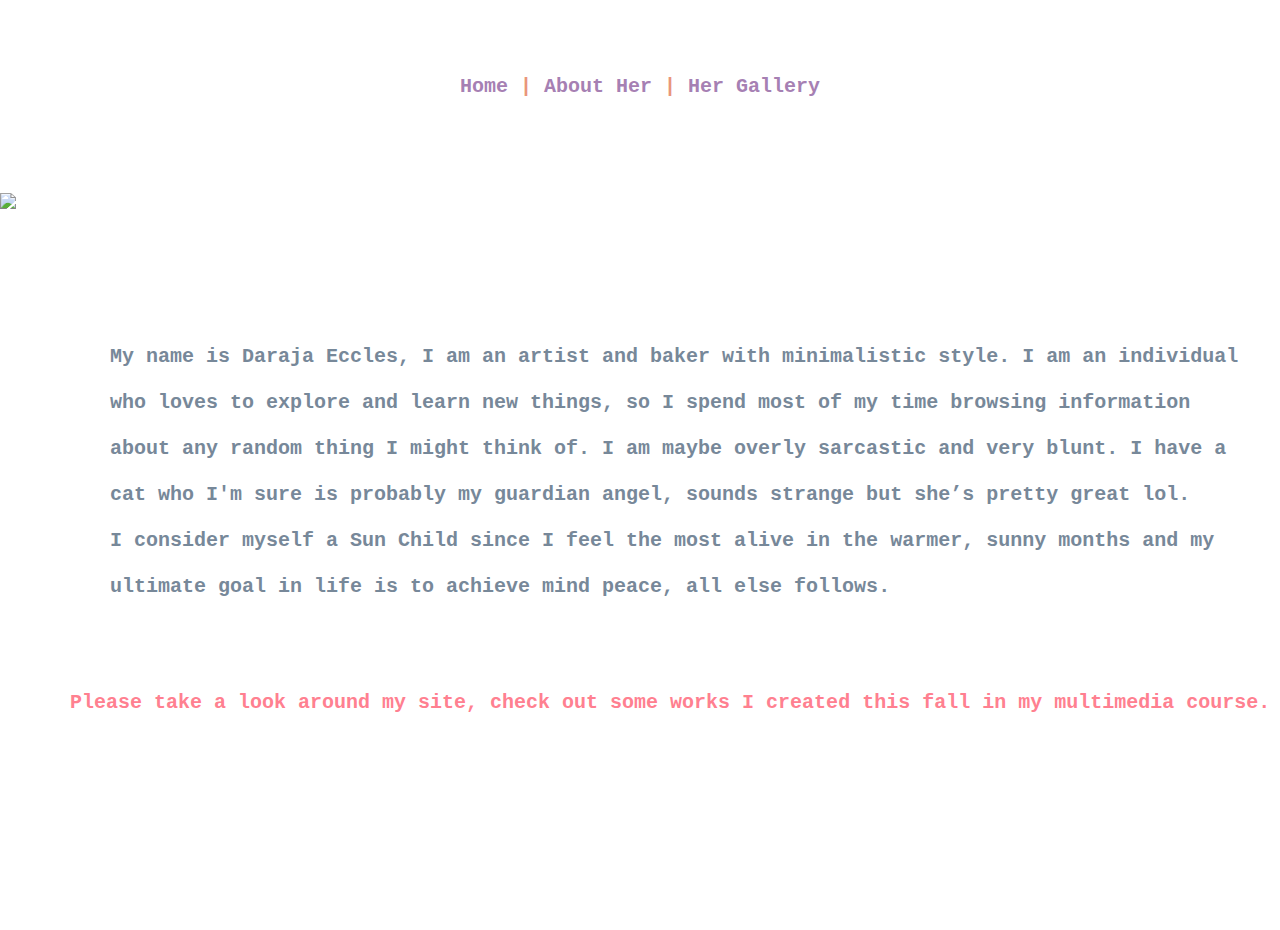
==== abouther.html @ d26e161e "Add files via upload" ====
<html>
    <head>
        <title>Her Home</title>
        <link href="styles.css" rel="stylesheet" type="text/css"/>
        
        <meta name="viewport" content="width=device-width, initial-scale=1">
        <style>
            img {
            display: block;
            margin-left: auto;
            margin-right: auto;
}
            p {color:lightslategray; font-style: normal; font-size:20; font-family:monospace; margin:20px; padding:20px}
            div {
                margin: 70px;
            }
            
        </style> 
    </head>
    
    <body>
 <h1 align=center><a href="index.html"> Home </a> |
 <a href="abouther.html"> About Her</a> |
 <a href="hergallery.html"> Her Gallery </a> </h1>
        
<img src="media/danceraja.gif">


<div>        
<pre id="pre01">
<p align= "left; center"  ><b>

My name is Daraja Eccles, I am an artist and baker with minimalistic style. I am an individual

who loves to explore and learn new things, so I spend most of my time browsing information 

about any random thing I might think of. I am maybe overly sarcastic and very blunt. I have a 

cat who I'm sure is probably my guardian angel, sounds strange but she’s pretty great lol. 

I consider myself a Sun Child since I feel the most alive in the warmer, sunny months and my 

ultimate goal in life is to achieve mind peace, all else follows.
 </b></p> 

<p1 align=center><b>Please take a look around my site, check out some works I created this fall in my multimedia course.
</b></p1>

</pre>
</div>
        
    </body>

</html>
---- styles.css ----
body {background-color:#ffffff}

body {
    margin: 0;
    height: 100vh;
    cursor: url(images/transparsunflower_10.png), auto;   
}

h1 {
    color:darksalmon; font-style: normal; font-size:20; font-family:monospace; margin:30px; padding:45px; 
}


h2 {color:lightslategray; font-style: normal; font-size:20; font-family:monospace; margin:20px; padding:20px}

h3 {color:lightslategray; font-style: normal; font-size:20; font-family:monospace; margin:20px; padding:20px}

h4 {color:lightslategray; font-style: normal; font-size:20; font-family:monospace; margin:20px; padding:20px}

h5 {color:lightslategray; font-style: normal; font-size:20; font-family:monospace; margin:20px; padding:20px}

img {margin:50px;

}

a {color: #a680b3;
}

a:link {
  text-decoration: none;
}

/* mouse over link */
a:hover {
  color: darksalmon;
  cursor: url(images/transparsunflower_10.png), auto;
    
}

p {color: #ff8090; font-style:normal; font-size:20; font-family:monospace;}

p1 {color: #ff8090; font-style:normal; font-size:20; font-family:monospace;}
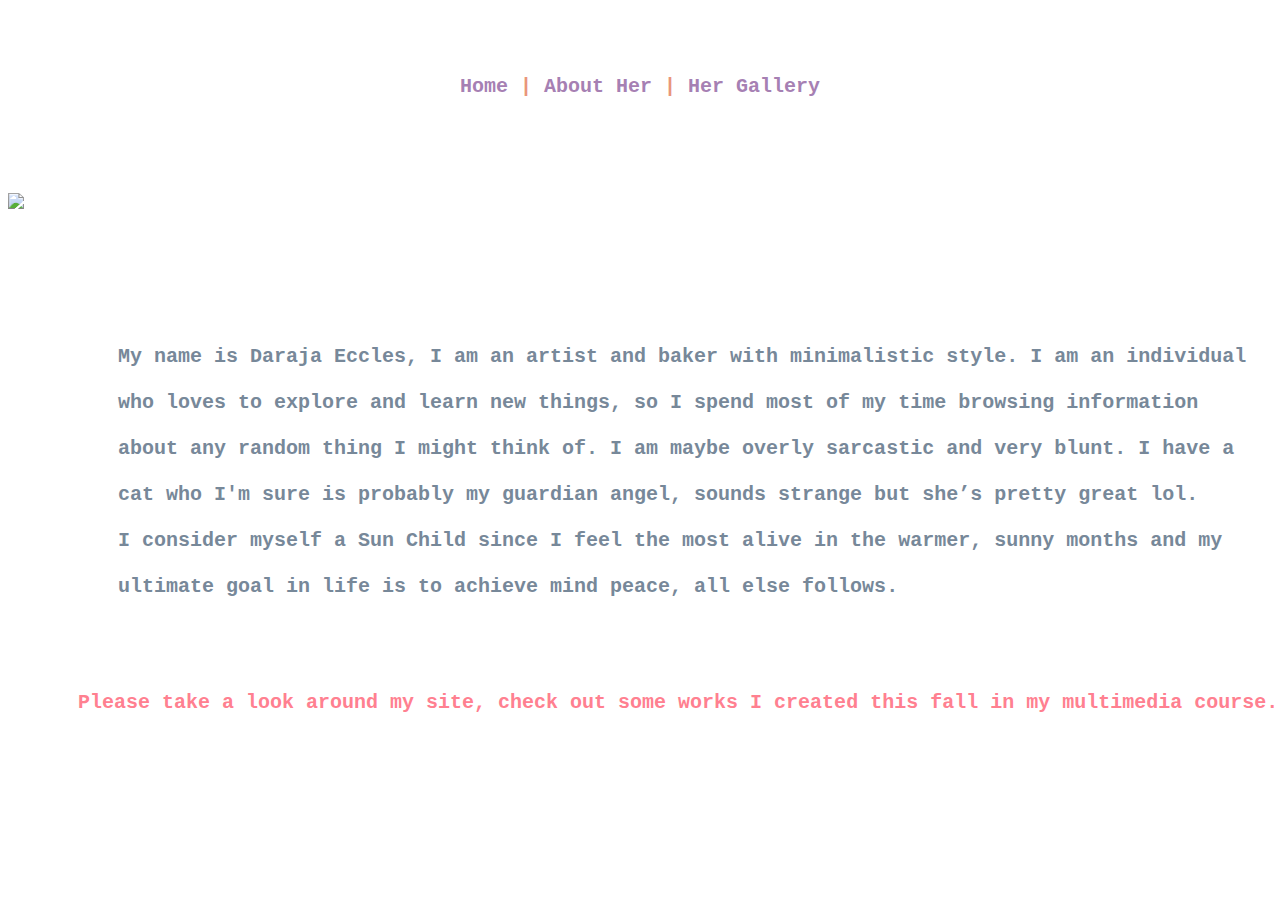
==== commit 273d33a0: "Add files via upload" ====
--- a/abouther.html
+++ b/abouther.html
@@ -23,7 +23,7 @@
  <a href="abouther.html"> About Her</a> |
  <a href="hergallery.html"> Her Gallery </a> </h1>
         
-<img src="media/danceraja.gif">
+<img src= "media/danceraja.gif">
 
 
 <div>        
--- a/styles.css
+++ b/styles.css
@@ -1,10 +1,5 @@
 body {background-color:#ffffff}
 
-body {
-    margin: 0;
-    height: 100vh;
-    cursor: url(images/transparsunflower_10.png), auto;   
-}
 
 h1 {
     color:darksalmon; font-style: normal; font-size:20; font-family:monospace; margin:30px; padding:45px; 
@@ -19,6 +14,8 @@
 
 h5 {color:lightslategray; font-style: normal; font-size:20; font-family:monospace; margin:20px; padding:20px}
 
+h6 {color:lightslategray; font-style: normal; font-size:20; font-family:monospace; margin:20px; padding:20px}
+
 img {margin:50px;
 
 }
@@ -30,13 +27,8 @@
   text-decoration: none;
 }
 
-/* mouse over link */
-a:hover {
-  color: darksalmon;
-  cursor: url(images/transparsunflower_10.png), auto;
-    
-}
 
 p {color: #ff8090; font-style:normal; font-size:20; font-family:monospace;}
 
-p1 {color: #ff8090; font-style:normal; font-size:20; font-family:monospace;}+p1 {color: #ff8090; font-style:normal; font-size:20; font-family:monospace;}
+
